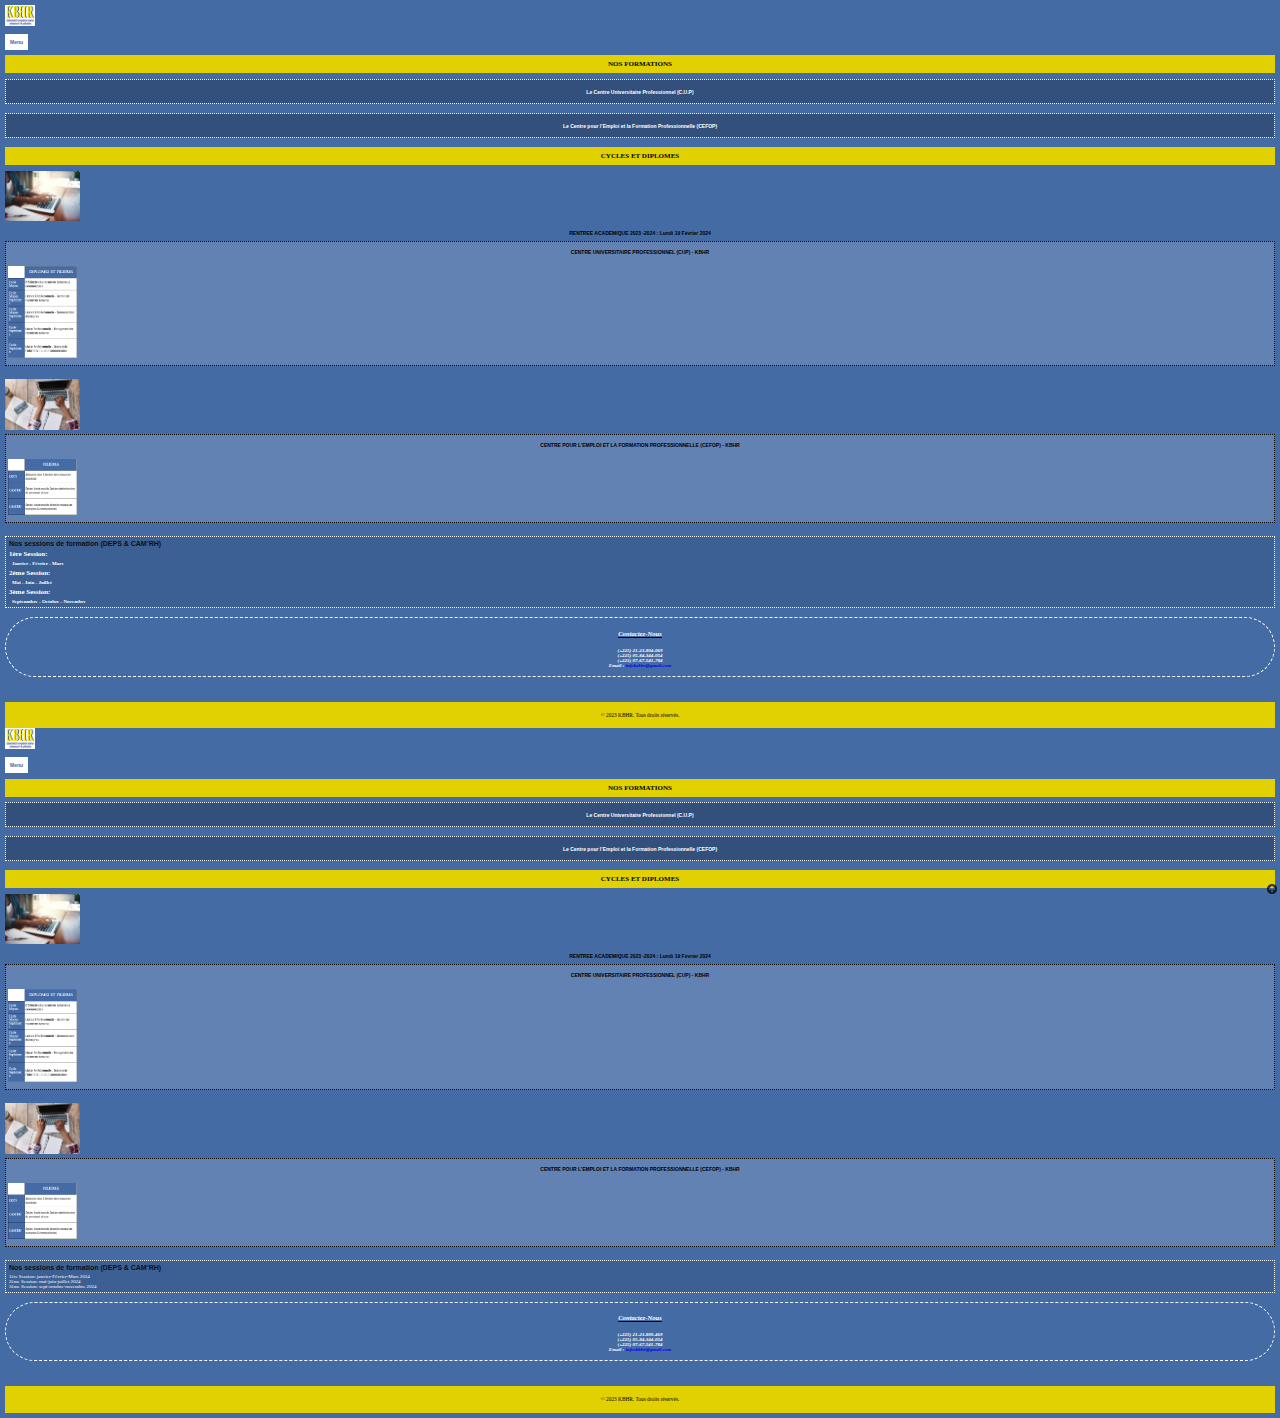
==== nosform.html @ 6a3fe643 "Update nosform.html" ====
<!DOCTYPE html>
<html lang="fr">
<head>
    <meta charset="UTF-8">
    <meta http-equiv="X-UA-Compatible" content="IE=edge">
    <meta name="viewport" content="width=85px">
    <title>CENTRES DE FORMATION KBHR-NOS FORMATIONS</title>
    <link rel="stylesheet" href="nosform.css">
</head><!DOCTYPE html>
<html lang="fr">
<head>
    <meta charset="UTF-8">
    <meta http-equiv="X-UA-Compatible" content="IE=edge">
    <meta name="viewport" content="width=85px">
    <title>CENTRES DE FORMATION KBHR-NOS FORMATIONS</title>
    <link rel="stylesheet" href="nosform.css">
</head>
<body>
    <a class="kb" href="https://kbhr-web.github.io/Bienvenue/">
            <img class="logo" src="KBHR LOG.jpg" alt="log">
    </a>
    <div class="dropdown">
        <button class="dropbtn">Menu</button>
        <div class="dropdown-content">
            <a href="index.html">Accueil</a>
            <a href="https://kbhr-web.github.io/Inscription-en-ligne/">Inscription En Ligne</a>
            <a href="nosform.html">Nos Formations</a>
            <a href="https://kbhr-web.github.io/Blog/">Blog</a>
            <a href="#">Temoignages</a>
        </div>
            <script>

                // Sélectionnez le bouton du menu et le contenu du menu
var dropdownButton = document.querySelector('.dropbtn');
var dropdownContent = document.querySelector('.dropdown-content');

// Ajoutez un gestionnaire d'événement au bouton pour ouvrir/fermer le menu
dropdownButton.addEventListener('click', function() {
    // Vérifiez si le menu est actuellement affiché
    if (dropdownContent.style.display === 'block') {
        // Si c'est le cas, masquez-le
        dropdownContent.style.display = 'none';
    } else {
        // Sinon, affichez-le
        dropdownContent.style.display = 'block';
    }
});

// Ajoutez un gestionnaire d'événement pour fermer le menu lorsqu'on clique en dehors
window.addEventListener('click', function(event) {
    if (!event.target.matches('.dropbtn')) {
        dropdownContent.style.display = 'none';
    }
});
                
        </script>
    </div>



    <div class="page">
        <h2 class="ttl1">NOS FORMATIONS</h2>
        <div class="blocs">
            <button class="ouvrir" id="ouvrir">Le Centre Universitaire Professionnel (C.U.P)</button>
            <div id="fenetre" class="fenetre">
                <div class="contenu">
                    <span class="fermer" id="fermer">&times;</span>
                    <h6 class="minittl">Filières:</h6>
                    <p class="ttx">Administration, Management, Gestion des ressources humaines et communication</p>
                    <hr>
                    <h6 class="minittl">Objectif:</h6>
                    <p class="ttx">Formation de véritables professionnels aux différents métiers des ressources humaines et de la communication</p>
                    <hr>
                    <h6 class="minittl">Les atouts de la formation:</h6>
                    <p class="ttx">Les étudiants issus du centre universitaire professionnel de KBHR bénéficient à la fois des diplômes de l’Etat et d’un Certificat professionnel justifiant de leur aptitude professionnelle au métier pour lequel ils ont été formés </p>
                    <hr>
                    <h6 class="minittl">Système:</h6>
                    <p class="ttx">BTS - Licence professionnelle – Master professionnel (Ingénieur)</p>
                </div>
            </div>


            <script src="script3.js"></script>        
        </div>


            <div class="blocs">
                <button class="ouvrir" id="ouvrir2">Le Centre pour l’Emploi et la Formation Professionnelle (CEFOP)</button>
                <div id="fenetre2" class="fenetre2">
                <div class="contenu2">
                    <span class="fermer2" id="fermer2">&times;</span>
                    <h6 class="minittl">Filières:</h6>
                    <p class="ttx">Administration et Gestion des ressources humaines</p>
                   <hr>
                   <h6 class="minittl">Objectif:</h6>
                   <p class="ttx">Programme d’appui à l’insertion professionnelle des étudiants (PAIPE)</p>
                   <hr>
                   <h6 class="minittl">Système:</h6>
                   <p class="ttx">Formation qualifiante sanctionnée par les certificats professionnels suivants :
                        <ul>
                        <li>Diplôme d’études professionnelles de spécialité (DEPS) </li>
                        <li>Certificat d’aptitude aux métiers des ressources humaines (CAM’RH)</li>
                        <li>Durée des formations : 06 mois de formation pratique, dont 02 mois de stage en entreprise</li>
                    </ul>
                    </p>
                </div>
            </div>
    <script src="script4.js"></script>
 </div>

<div class="pg2"> 
        <h2 class="ttl1">CYCLES ET DIPLOMES</h2>
    <img class="pm" src="istockphoto-939030682-612x612.jpg">
        <p class="rent">RENTREE ACADEMIQUE 2023 -2024  : Lundi 19 Février 2024</p>
        <div class="cup">
            <h4 class="cup">CENTRE UNIVERSITAIRE PROFESSIONNEL (CUP) - KBHR </h4>
            <img class="tab" src="Capture.PNG">
</div>

    <img class="pm" src="istockphoto-1134264053-612x612.jpg">

    <div class="pg2"> 
        <div class="cup">
            <h4 class="cup">CENTRE POUR L’EMPLOI ET LA FORMATION PROFESSIONNELLE (CEFOP) - KBHR</h4>
            <img class="tab" src="Capture2.PNG">
    </div>
    <div class="ml">
        <h3 class="ml">Nos sessions de formation (DEPS & CAM’RH)</h3>
        <h5 class="mll">1ère Session:
            <p class="mll"> Janvier - Février - Mars</p>
        </h5>
        <h5 class="mll">2ème Session:
            <p class="mll">Mai - Juin - Juillet</p>
        </h5>
        <h5 class="mll">3ème Session:
            <p class="mll"> Septenmbre - Octobre - Novembre</p>
        </h5>
     </div>

        <button id="scrollTopButton" onclick="scrollToTop()">
        <img class="retour" src="25366.png" alt="">
    </button>

    <!-- Le reste du contenu de votre page -->
  
    <script>
      function scrollToTop() {
        window.scrollTo({
          top: 0,
          behavior: "smooth" // Pour une animation fluide du défilement
        });
      }
    </script>


    <div class="address">
        <address>
            <h5 class="info">Contactez-Nous</h5>
        <p class="info">(+225) 21-23-804-069 <br>(+225) 05-84-344-054 <br>(+225) 07-67-541-784 <br> Email : <a class="mail" href="mailto:infoskbhr@gmail.com">infoksbhr@gmail.com</a></p>
        </address>
    </div>
    <footer>
        <p>&copy; 2023 KBHR. Tous droits réservés.</p>
    </footer>
</body>
</html>
<body>
    <a class="kb" href="">
            <img class="logo" src="KBHR LOG.jpg" alt="log">
    </a>
    <div class="dropdown">
        <button class="dropbtn">Menu</button>
        <div class="dropdown-content">
            <a href="index.html">Accueil</a>
            <a href="https://kbhr-web.github.io/Inscription-en-ligne/">Inscription En Ligne</a>
            <a href="nosform.html">Nos Formations</a>
            <a href="https://kbhr-web.github.io/Blog/">Blog</a>
            <a href="#">Temoignages</a>
        </div>
        
    </div>

    <script src="script.js"></script>

    <div class="page">
        <h2 class="ttl1">NOS FORMATIONS</h2>
        <div class="blocs">
            <button class="ouvrir" id="ouvrir">Le Centre Universitaire Professionnel (C.U.P)</button>
            <div id="fenetre" class="fenetre">
                <div class="contenu">
                    <span class="fermer" id="fermer">&times;</span>
                    <h6 class="minittl">Filières:</h6>
                    <p class="ttx">Administration, Management, Gestion des ressources humaines et communication</p>
                    <hr>
                    <h6 class="minittl">Objectif:</h6>
                    <p class="ttx">Formation de véritables professionnels aux différents métiers des ressources humaines et de la communication</p>
                    <hr>
                    <h6 class="minittl">Les atouts de la formation:</h6>
                    <p class="ttx">Les étudiants issus du centre universitaire professionnel de KBHR bénéficient à la fois des diplômes de l’Etat et d’un Certificat professionnel justifiant de leur aptitude professionnelle au métier pour lequel ils ont été formés </p>
                    <hr>
                    <h6 class="minittl">Système:</h6>
                    <p class="ttx">BTS - Licence professionnelle – Master professionnel (Ingénieur)</p>
                </div>
            </div>


            <script src="script3.js"></script>        
        </div>


            <div class="blocs">
                <button class="ouvrir" id="ouvrir2">Le Centre pour l’Emploi et la Formation Professionnelle (CEFOP)</button>
                <div id="fenetre2" class="fenetre2">
                <div class="contenu2">
                    <span class="fermer2" id="fermer2">&times;</span>
                    <h6 class="minittl">Filières:</h6>
                    <p class="ttx">Administration et Gestion des ressources humaines</p>
                   <hr>
                   <h6 class="minittl">Objectif:</h6>
                   <p class="ttx">Programme d’appui à l’insertion professionnelle des étudiants (PAIPE)</p>
                   <hr>
                   <h6 class="minittl">Système:</h6>
                   <p class="ttx">Formation qualifiante sanctionnée par les certificats professionnels suivants :
                        <ul>
                        <li>Diplôme d’études professionnelles de spécialité (DEPS) </li>
                        <li>Certificat d’aptitude aux métiers des ressources humaines (CAM’RH)</li>
                        <li>Durée des formations : 06 mois de formation pratique, dont 02 mois de stage en entreprise</li>
                    </ul>
                    </p>
                </div>
            </div>
    <script src="script4.js"></script>
 </div>

<div class="pg2"> 
        <h2 class="ttl1">CYCLES ET DIPLOMES</h2>
    <img class="pm" src="istockphoto-939030682-612x612.jpg">
        <p class="rent">RENTREE ACADEMIQUE 2023 -2024  : Lundi 19 Février 2024</p>
        <div class="cup">
            <h4 class="cup">CENTRE UNIVERSITAIRE PROFESSIONNEL (CUP) - KBHR </h4>
            <img class="tab" src="Capture.PNG">
</div>

    <img class="pm" src="istockphoto-1134264053-612x612.jpg">

    <div class="pg2"> 
        <div class="cup">
            <h4 class="cup">CENTRE POUR L’EMPLOI ET LA FORMATION PROFESSIONNELLE (CEFOP) - KBHR</h4>
            <img class="tab" src="Capture2.PNG">
    </div>
    <div class="ml">
        <h3 class="ml">Nos sessions de formation (DEPS & CAM’RH)</h3>
        <p class="mll">1ère Session: janvier-Février-Mars 2024 <br>
            2ème Session: mai-juin-juillet 2024 <br>
            3ème Session: sept-octobre-novembre 2024
        </p>
     </div>

        <button id="scrollTopButton" onclick="scrollToTop()">
        <img class="retour" src="25366.png" alt="">
    </button>

    <!-- Le reste du contenu de votre page -->
  
    <script>
      function scrollToTop() {
        window.scrollTo({
          top: 0,
          behavior: "smooth" // Pour une animation fluide du défilement
        });
      }
    </script>


    <div class="address">
        <address>
            <h5 class="info">Contactez-Nous</h5>
        <p class="info">(+225) 21-23-800-469 <br>(+225) 05-84-344-054 <br>(+225) 07-67-541-784 <br> Email : <a class="mail" href="mailto:infoskbhr@gmail.com">infoskbhr@gmail.com</a></p>
        </address>
    </div>
    <footer>
        <p>&copy; 2023 KBHR. Tous droits réservés.</p>
    </footer>
</body>
</html>
---- nosform.css ----
body{
    background-color: #456ba5;
    position: relative;
    margin: 5px;
}
img.logo{
    width: 30px;
}
footer{
    color: black;
    text-align: center;
    font-family: Cambria, Cochin, Georgia, Times, 'Times New Roman', serif;
    font-size: 4pt;
    background-color: #e1d102;
    background-attachment: scroll;
    padding: 5px;
    padding-left: 2px;
    padding-right: 2px;
    margin-top: 25px;
}
h5.info{
    font-size: 5pt;
    text-decoration: underline;
    text-decoration-color: #000000;
    font-style: italic;
}
p.info{
    font-weight: bold;
    font-style: italic;
}



/* Style de base pour le bouton du menu */
.dropbtn {
    background-color: white;
    color: #456ba5;
    padding: 5px 5px;
    border: none;
    cursor: pointer;
    font-size: 5px;
    font-family: Arial, Helvetica, sans-serif;
    font-weight: bold;
}

/* Style pour le contenu du menu déroulant (caché par défaut) */
.dropdown-content {
    display: none;
    position: absolute;
    background-color: white;
    min-width: 30px;
    box-shadow: 0px 8px 16px 0px rgba(0,0,0,0.2);
    z-index: 1;
    font-size: 6px;
    font-family: Arial, Helvetica, sans-serif;
    font-weight: bold;
}

/* Style pour chaque lien d'onglet */
.dropdown-content a {
    color: black;
    padding: 5px 10px;
    text-decoration: none;
    display: block;
}

/* Changement de couleur lorsque la souris survole un lien */
.dropdown-content a:hover {
    background-color: #456ba5;
    color: white;
}

/* Afficher le contenu du menu lorsqu'il est survolé */
.dropdown:hover .dropdown-content {
    display: block;
}

/* Style pour le menu déroulant lorsqu'il est ouvert */
.dropdown:hover .dropbtn {
    background-color: white;
    color: black;
}
div.address{
    font-size: 5px;
    text-align: center;
    border-style: dashed;
    border-color: white;
    border-width: 1px;
    border-radius: 30px;
    margin-top: 9px;
    font-family: Georgia, 'Times New Roman', Times, serif;
    color: white;
   padding-bottom: 3px;
}
a.mail{
    text-decoration: none;
}

h2.ttl1{
    font-size: 7px;
    text-align: center;
    text-transform: capitalize;
    font-family: Georgia, 'Times New Roman', Times, serif;
    background-color: #e1d102;
    padding: 5px;
    color: #000000;
}
h4{
    font-size: 7px;
    background-color: #00000060;
    color: white;
    font-family: Arial, Helvetica, sans-serif;
    text-align: center;
}
h6.minittl{
    font-size: 5px;
    text-decoration-line: underline;
    text-decoration-color: #e1d102;
    text-decoration-thickness: 0.5px;
    font-family: Arial, Helvetica, sans-serif;
    margin-bottom: 4px;
    color: #e1d102;
}
p.ttx{
    font-size: 4px;
    font-family: Georgia, 'Times New Roman', Times, serif;
    margin-top: 0%;
    text-align: initial;
}
ul{
    font-size: 6px;
    padding-left: 9px;
    color: white;
    font-family: Georgia, 'Times New Roman', Times, serif;
}
div.blocs{
    border-style: dotted;
    border-width: 0.4px;
    border-color: white;
    background-color: #00000041;
    margin-bottom: 9px;
    text-align: center;
}


/* Styles pour la fenêtre modale */
.fenetre {
    display: none;
}

.contenu {
    padding: 3px;
    border-radius: 5px;
}

/* Styles pour le bouton de fermeture */
.fermer {
    font-size: 19px;
    cursor: pointer;
    border-style: solid;
    border-radius: 52px;
    border-width: 1px;
}

.ouvrir{
    font-size: 5px;
    background: none;
    border: none;
    font-family: Arial, Helvetica, sans-serif;
    font-weight: bold;
    color: white;
    padding: 2px;
    margin-bottom: 6px;
    margin-top: 6px;

}


/* Styles pour la fenêtre modale */
.fenetre2 {
    display: none;
}

.contenu2 {
    padding: 3px;
    border-radius: 5px;
}

/* Styles pour le bouton de fermeture */
#fermer2 {
    font-size: 19px;
    cursor: pointer;
    border-style: solid;
    border-radius: 52px;
    border-width: 1px;
}


#scrollTopButton {
    position: fixed;
    bottom: 2px;
    right: 2px;
    z-index: 1; /* Assure que le bouton est au-dessus du contenu */
    background: none;
    color: #fff;
    border: none;
    border-radius: 50px;
    padding: 1px;
    cursor: pointer;
  }
  
  #scrollTopButton:hover {
    background-color: #0057b300;
  }
  img.retour{
    width: 10px;
    opacity: calc(50%);
  }

hr{
    border: solid;
    color: white;
    border-width: 0.1px;
}

h4.cup{
    font-size: 5px;
    background: none;
    border: none;
    font-family: Arial, Helvetica, sans-serif;
    font-weight: bold;
    color: rgb(0, 0, 0);
    padding: 2px;
    margin-bottom: 0px;
    margin-top: 5px;
}
div.cup{
    border-style: dotted;
    border-color: black;
    border-width: 1px;
    background-color: #ffffff28;
    margin-bottom: 13px;
}
td{
    margin: 0%;
    border: none;
    font-size: 5px;
}
th{
    margin: 0%;
    border: none;
    font-size: 8px;
}
table{
    border-width: 0.5px;
    border-color: #000000;
    border-style: solid;
    margin: 0px;
    width: 30px;
}
img.tab{
    width: 69px;
    margin-top: 9px;
    margin-bottom: 3px;
    margin-right: 1px;
    margin-left: 1.5px;
}
p.rent{
    font-size: 5px;
    font-weight: bold;
    text-align: center;
    font-family: Arial, Helvetica, sans-serif;
}

h3.ml{
    font-family: Arial, Helvetica, sans-serif;
    font-size: 7px;
    margin: 3px;
    color: #0a0f16;
}
h5.mll{
    font-size: 7px;
    margin: 3px;
    
}
p.mll{
    font-family: Georgia, 'Times New Roman', Times, serif;
    font-size: 5px;
    margin: 3px;
}
div.ml{
    border-style: dotted;
    border-color: white;
    border-width: 1px;
    background-color: #0000001a;
    margin-bottom: 8px;
    color: white;
}

img.pm{
    width: 75px;
}
---- nosform.css ----
body{
    background-color: #456ba5;
    position: relative;
    margin: 5px;
}
img.logo{
    width: 30px;
}
footer{
    color: black;
    text-align: center;
    font-family: Cambria, Cochin, Georgia, Times, 'Times New Roman', serif;
    font-size: 4pt;
    background-color: #e1d102;
    background-attachment: scroll;
    padding: 5px;
    padding-left: 2px;
    padding-right: 2px;
    margin-top: 25px;
}
h5.info{
    font-size: 5pt;
    text-decoration: underline;
    text-decoration-color: #000000;
    font-style: italic;
}
p.info{
    font-weight: bold;
    font-style: italic;
}



/* Style de base pour le bouton du menu */
.dropbtn {
    background-color: white;
    color: #456ba5;
    padding: 5px 5px;
    border: none;
    cursor: pointer;
    font-size: 5px;
    font-family: Arial, Helvetica, sans-serif;
    font-weight: bold;
}

/* Style pour le contenu du menu déroulant (caché par défaut) */
.dropdown-content {
    display: none;
    position: absolute;
    background-color: white;
    min-width: 30px;
    box-shadow: 0px 8px 16px 0px rgba(0,0,0,0.2);
    z-index: 1;
    font-size: 6px;
    font-family: Arial, Helvetica, sans-serif;
    font-weight: bold;
}

/* Style pour chaque lien d'onglet */
.dropdown-content a {
    color: black;
    padding: 5px 10px;
    text-decoration: none;
    display: block;
}

/* Changement de couleur lorsque la souris survole un lien */
.dropdown-content a:hover {
    background-color: #456ba5;
    color: white;
}

/* Afficher le contenu du menu lorsqu'il est survolé */
.dropdown:hover .dropdown-content {
    display: block;
}

/* Style pour le menu déroulant lorsqu'il est ouvert */
.dropdown:hover .dropbtn {
    background-color: white;
    color: black;
}
div.address{
    font-size: 5px;
    text-align: center;
    border-style: dashed;
    border-color: white;
    border-width: 1px;
    border-radius: 30px;
    margin-top: 9px;
    font-family: Georgia, 'Times New Roman', Times, serif;
    color: white;
   padding-bottom: 3px;
}
a.mail{
    text-decoration: none;
}

h2.ttl1{
    font-size: 7px;
    text-align: center;
    text-transform: capitalize;
    font-family: Georgia, 'Times New Roman', Times, serif;
    background-color: #e1d102;
    padding: 5px;
    color: #000000;
}
h4{
    font-size: 7px;
    background-color: #00000060;
    color: white;
    font-family: Arial, Helvetica, sans-serif;
    text-align: center;
}
h6.minittl{
    font-size: 5px;
    text-decoration-line: underline;
    text-decoration-color: #e1d102;
    text-decoration-thickness: 0.5px;
    font-family: Arial, Helvetica, sans-serif;
    margin-bottom: 4px;
    color: #e1d102;
}
p.ttx{
    font-size: 4px;
    font-family: Georgia, 'Times New Roman', Times, serif;
    margin-top: 0%;
    text-align: initial;
}
ul{
    font-size: 6px;
    padding-left: 9px;
    color: white;
    font-family: Georgia, 'Times New Roman', Times, serif;
}
div.blocs{
    border-style: dotted;
    border-width: 0.4px;
    border-color: white;
    background-color: #00000041;
    margin-bottom: 9px;
    text-align: center;
}


/* Styles pour la fenêtre modale */
.fenetre {
    display: none;
}

.contenu {
    padding: 3px;
    border-radius: 5px;
}

/* Styles pour le bouton de fermeture */
.fermer {
    font-size: 19px;
    cursor: pointer;
    border-style: solid;
    border-radius: 52px;
    border-width: 1px;
}

.ouvrir{
    font-size: 5px;
    background: none;
    border: none;
    font-family: Arial, Helvetica, sans-serif;
    font-weight: bold;
    color: white;
    padding: 2px;
    margin-bottom: 6px;
    margin-top: 6px;

}


/* Styles pour la fenêtre modale */
.fenetre2 {
    display: none;
}

.contenu2 {
    padding: 3px;
    border-radius: 5px;
}

/* Styles pour le bouton de fermeture */
#fermer2 {
    font-size: 19px;
    cursor: pointer;
    border-style: solid;
    border-radius: 52px;
    border-width: 1px;
}


#scrollTopButton {
    position: fixed;
    bottom: 2px;
    right: 2px;
    z-index: 1; /* Assure que le bouton est au-dessus du contenu */
    background: none;
    color: #fff;
    border: none;
    border-radius: 50px;
    padding: 1px;
    cursor: pointer;
  }
  
  #scrollTopButton:hover {
    background-color: #0057b300;
  }
  img.retour{
    width: 10px;
    opacity: calc(50%);
  }

hr{
    border: solid;
    color: white;
    border-width: 0.1px;
}

h4.cup{
    font-size: 5px;
    background: none;
    border: none;
    font-family: Arial, Helvetica, sans-serif;
    font-weight: bold;
    color: rgb(0, 0, 0);
    padding: 2px;
    margin-bottom: 0px;
    margin-top: 5px;
}
div.cup{
    border-style: dotted;
    border-color: black;
    border-width: 1px;
    background-color: #ffffff28;
    margin-bottom: 13px;
}
td{
    margin: 0%;
    border: none;
    font-size: 5px;
}
th{
    margin: 0%;
    border: none;
    font-size: 8px;
}
table{
    border-width: 0.5px;
    border-color: #000000;
    border-style: solid;
    margin: 0px;
    width: 30px;
}
img.tab{
    width: 69px;
    margin-top: 9px;
    margin-bottom: 3px;
    margin-right: 1px;
    margin-left: 1.5px;
}
p.rent{
    font-size: 5px;
    font-weight: bold;
    text-align: center;
    font-family: Arial, Helvetica, sans-serif;
}

h3.ml{
    font-family: Arial, Helvetica, sans-serif;
    font-size: 7px;
    margin: 3px;
    color: #0a0f16;
}
h5.mll{
    font-size: 7px;
    margin: 3px;
    
}
p.mll{
    font-family: Georgia, 'Times New Roman', Times, serif;
    font-size: 5px;
    margin: 3px;
}
div.ml{
    border-style: dotted;
    border-color: white;
    border-width: 1px;
    background-color: #0000001a;
    margin-bottom: 8px;
    color: white;
}

img.pm{
    width: 75px;
}
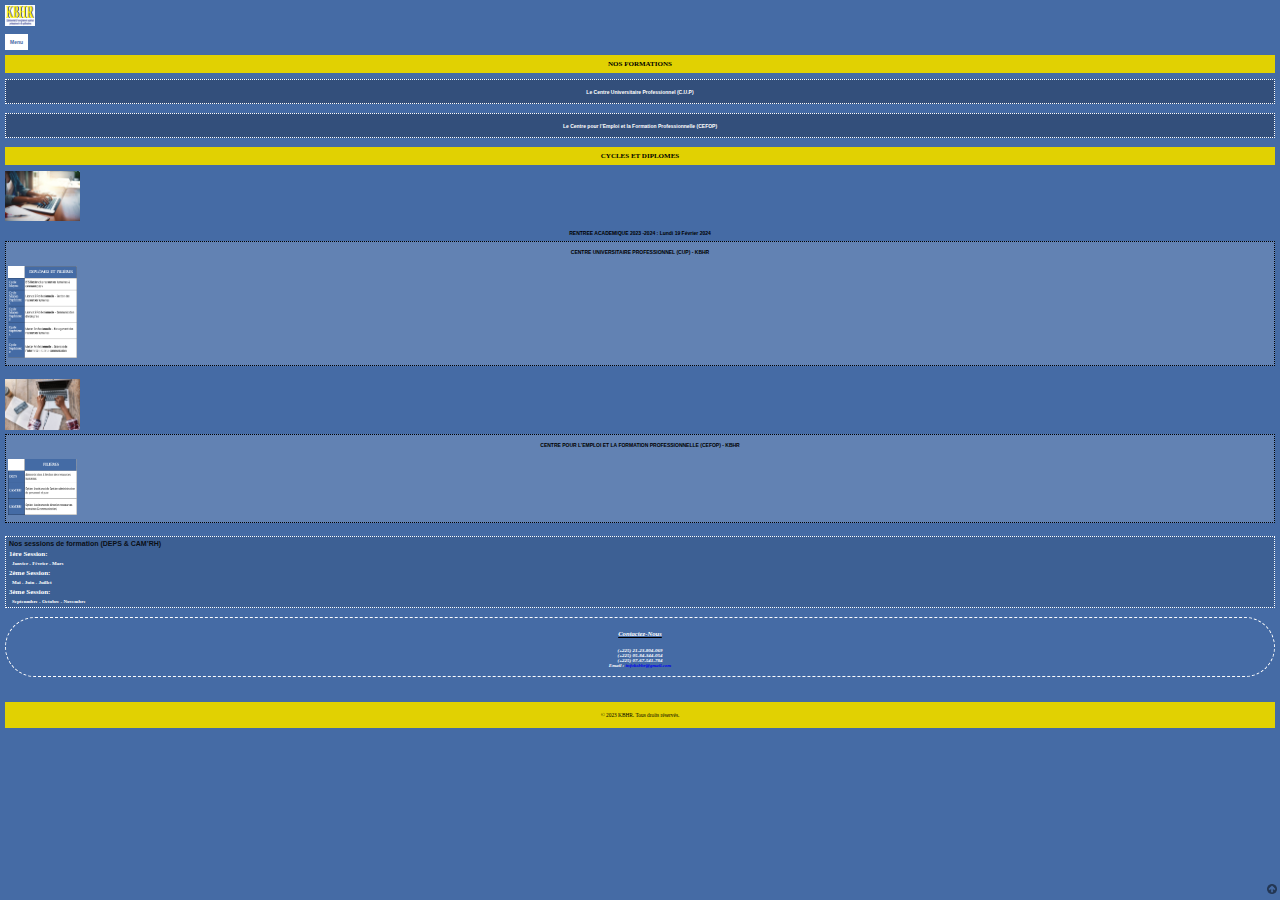
==== commit cca6c84e: "Update nosform.html" ====
--- a/nosform.html
+++ b/nosform.html
@@ -164,122 +164,3 @@
     </footer>
 </body>
 </html>
-<body>
-    <a class="kb" href="">
-            <img class="logo" src="KBHR LOG.jpg" alt="log">
-    </a>
-    <div class="dropdown">
-        <button class="dropbtn">Menu</button>
-        <div class="dropdown-content">
-            <a href="index.html">Accueil</a>
-            <a href="https://kbhr-web.github.io/Inscription-en-ligne/">Inscription En Ligne</a>
-            <a href="nosform.html">Nos Formations</a>
-            <a href="https://kbhr-web.github.io/Blog/">Blog</a>
-            <a href="#">Temoignages</a>
-        </div>
-        
-    </div>
-
-    <script src="script.js"></script>
-
-    <div class="page">
-        <h2 class="ttl1">NOS FORMATIONS</h2>
-        <div class="blocs">
-            <button class="ouvrir" id="ouvrir">Le Centre Universitaire Professionnel (C.U.P)</button>
-            <div id="fenetre" class="fenetre">
-                <div class="contenu">
-                    <span class="fermer" id="fermer">&times;</span>
-                    <h6 class="minittl">Filières:</h6>
-                    <p class="ttx">Administration, Management, Gestion des ressources humaines et communication</p>
-                    <hr>
-                    <h6 class="minittl">Objectif:</h6>
-                    <p class="ttx">Formation de véritables professionnels aux différents métiers des ressources humaines et de la communication</p>
-                    <hr>
-                    <h6 class="minittl">Les atouts de la formation:</h6>
-                    <p class="ttx">Les étudiants issus du centre universitaire professionnel de KBHR bénéficient à la fois des diplômes de l’Etat et d’un Certificat professionnel justifiant de leur aptitude professionnelle au métier pour lequel ils ont été formés </p>
-                    <hr>
-                    <h6 class="minittl">Système:</h6>
-                    <p class="ttx">BTS - Licence professionnelle – Master professionnel (Ingénieur)</p>
-                </div>
-            </div>
-
-
-            <script src="script3.js"></script>        
-        </div>
-
-
-            <div class="blocs">
-                <button class="ouvrir" id="ouvrir2">Le Centre pour l’Emploi et la Formation Professionnelle (CEFOP)</button>
-                <div id="fenetre2" class="fenetre2">
-                <div class="contenu2">
-                    <span class="fermer2" id="fermer2">&times;</span>
-                    <h6 class="minittl">Filières:</h6>
-                    <p class="ttx">Administration et Gestion des ressources humaines</p>
-                   <hr>
-                   <h6 class="minittl">Objectif:</h6>
-                   <p class="ttx">Programme d’appui à l’insertion professionnelle des étudiants (PAIPE)</p>
-                   <hr>
-                   <h6 class="minittl">Système:</h6>
-                   <p class="ttx">Formation qualifiante sanctionnée par les certificats professionnels suivants :
-                        <ul>
-                        <li>Diplôme d’études professionnelles de spécialité (DEPS) </li>
-                        <li>Certificat d’aptitude aux métiers des ressources humaines (CAM’RH)</li>
-                        <li>Durée des formations : 06 mois de formation pratique, dont 02 mois de stage en entreprise</li>
-                    </ul>
-                    </p>
-                </div>
-            </div>
-    <script src="script4.js"></script>
- </div>
-
-<div class="pg2"> 
-        <h2 class="ttl1">CYCLES ET DIPLOMES</h2>
-    <img class="pm" src="istockphoto-939030682-612x612.jpg">
-        <p class="rent">RENTREE ACADEMIQUE 2023 -2024  : Lundi 19 Février 2024</p>
-        <div class="cup">
-            <h4 class="cup">CENTRE UNIVERSITAIRE PROFESSIONNEL (CUP) - KBHR </h4>
-            <img class="tab" src="Capture.PNG">
-</div>
-
-    <img class="pm" src="istockphoto-1134264053-612x612.jpg">
-
-    <div class="pg2"> 
-        <div class="cup">
-            <h4 class="cup">CENTRE POUR L’EMPLOI ET LA FORMATION PROFESSIONNELLE (CEFOP) - KBHR</h4>
-            <img class="tab" src="Capture2.PNG">
-    </div>
-    <div class="ml">
-        <h3 class="ml">Nos sessions de formation (DEPS & CAM’RH)</h3>
-        <p class="mll">1ère Session: janvier-Février-Mars 2024 <br>
-            2ème Session: mai-juin-juillet 2024 <br>
-            3ème Session: sept-octobre-novembre 2024
-        </p>
-     </div>
-
-        <button id="scrollTopButton" onclick="scrollToTop()">
-        <img class="retour" src="25366.png" alt="">
-    </button>
-
-    <!-- Le reste du contenu de votre page -->
-  
-    <script>
-      function scrollToTop() {
-        window.scrollTo({
-          top: 0,
-          behavior: "smooth" // Pour une animation fluide du défilement
-        });
-      }
-    </script>
-
-
-    <div class="address">
-        <address>
-            <h5 class="info">Contactez-Nous</h5>
-        <p class="info">(+225) 21-23-800-469 <br>(+225) 05-84-344-054 <br>(+225) 07-67-541-784 <br> Email : <a class="mail" href="mailto:infoskbhr@gmail.com">infoskbhr@gmail.com</a></p>
-        </address>
-    </div>
-    <footer>
-        <p>&copy; 2023 KBHR. Tous droits réservés.</p>
-    </footer>
-</body>
-</html>
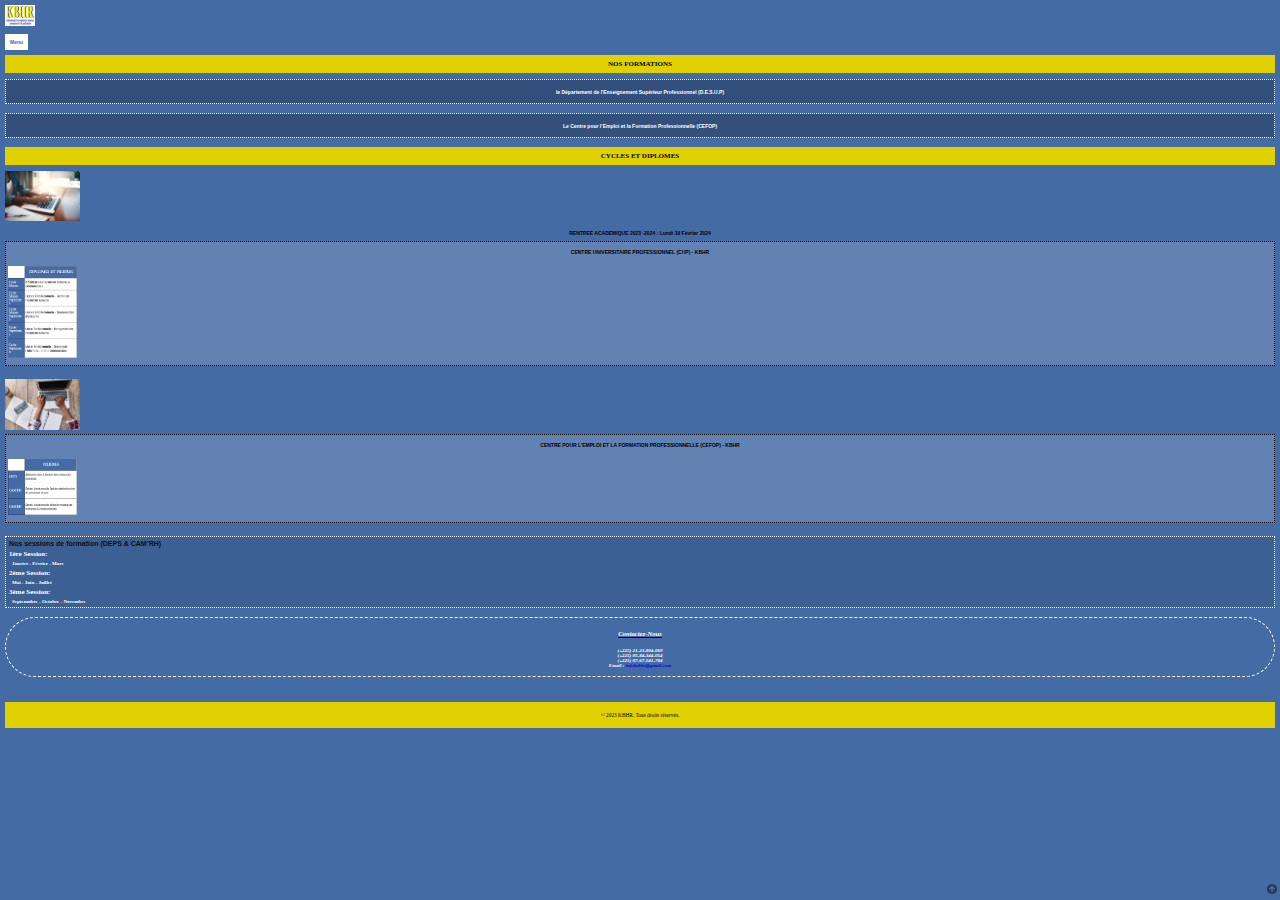
==== commit c1c807b2: "Update nosform.html" ====
--- a/nosform.html
+++ b/nosform.html
@@ -61,7 +61,7 @@
     <div class="page">
         <h2 class="ttl1">NOS FORMATIONS</h2>
         <div class="blocs">
-            <button class="ouvrir" id="ouvrir">Le Centre Universitaire Professionnel (C.U.P)</button>
+            <button class="ouvrir" id="ouvrir">le Département de l'Enseignement Supérieur Professionnel (D.E.S.U.P)</button>
             <div id="fenetre" class="fenetre">
                 <div class="contenu">
                     <span class="fermer" id="fermer">&times;</span>
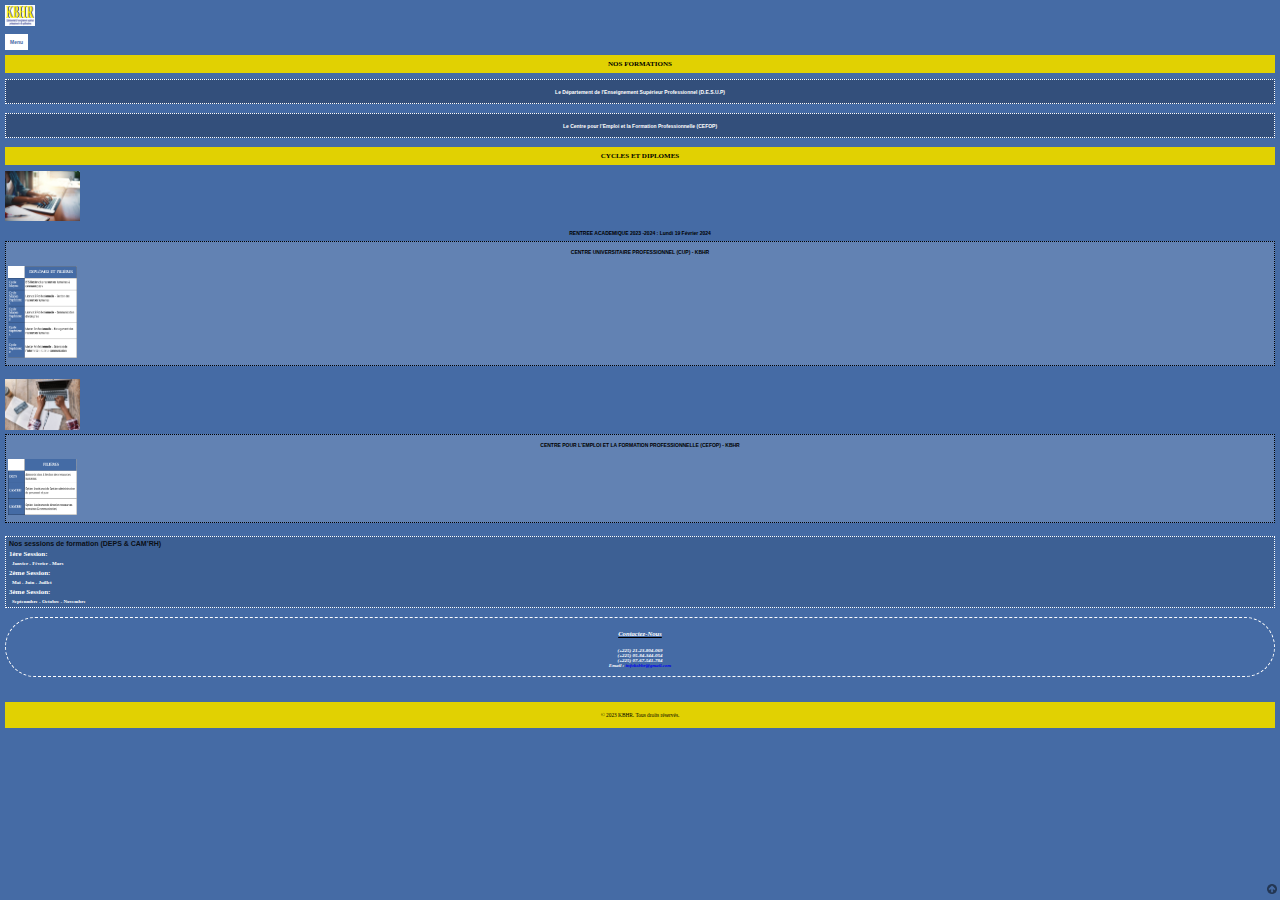
==== commit f836ad9f: "Update nosform.html" ====
--- a/nosform.html
+++ b/nosform.html
@@ -4,7 +4,7 @@
     <meta charset="UTF-8">
     <meta http-equiv="X-UA-Compatible" content="IE=edge">
     <meta name="viewport" content="width=85px">
-    <title>CENTRES DE FORMATION KBHR-NOS FORMATIONS</title>
+    <title>INSTITUT DE FORMATION KBHR-NOS FORMATIONS</title>
     <link rel="stylesheet" href="nosform.css">
 </head><!DOCTYPE html>
 <html lang="fr">
@@ -61,7 +61,7 @@
     <div class="page">
         <h2 class="ttl1">NOS FORMATIONS</h2>
         <div class="blocs">
-            <button class="ouvrir" id="ouvrir">le Département de l'Enseignement Supérieur Professionnel (D.E.S.U.P)</button>
+            <button class="ouvrir" id="ouvrir">Le Département de l'Enseignement Supérieur Professionnel (D.E.S.U.P)</button>
             <div id="fenetre" class="fenetre">
                 <div class="contenu">
                     <span class="fermer" id="fermer">&times;</span>
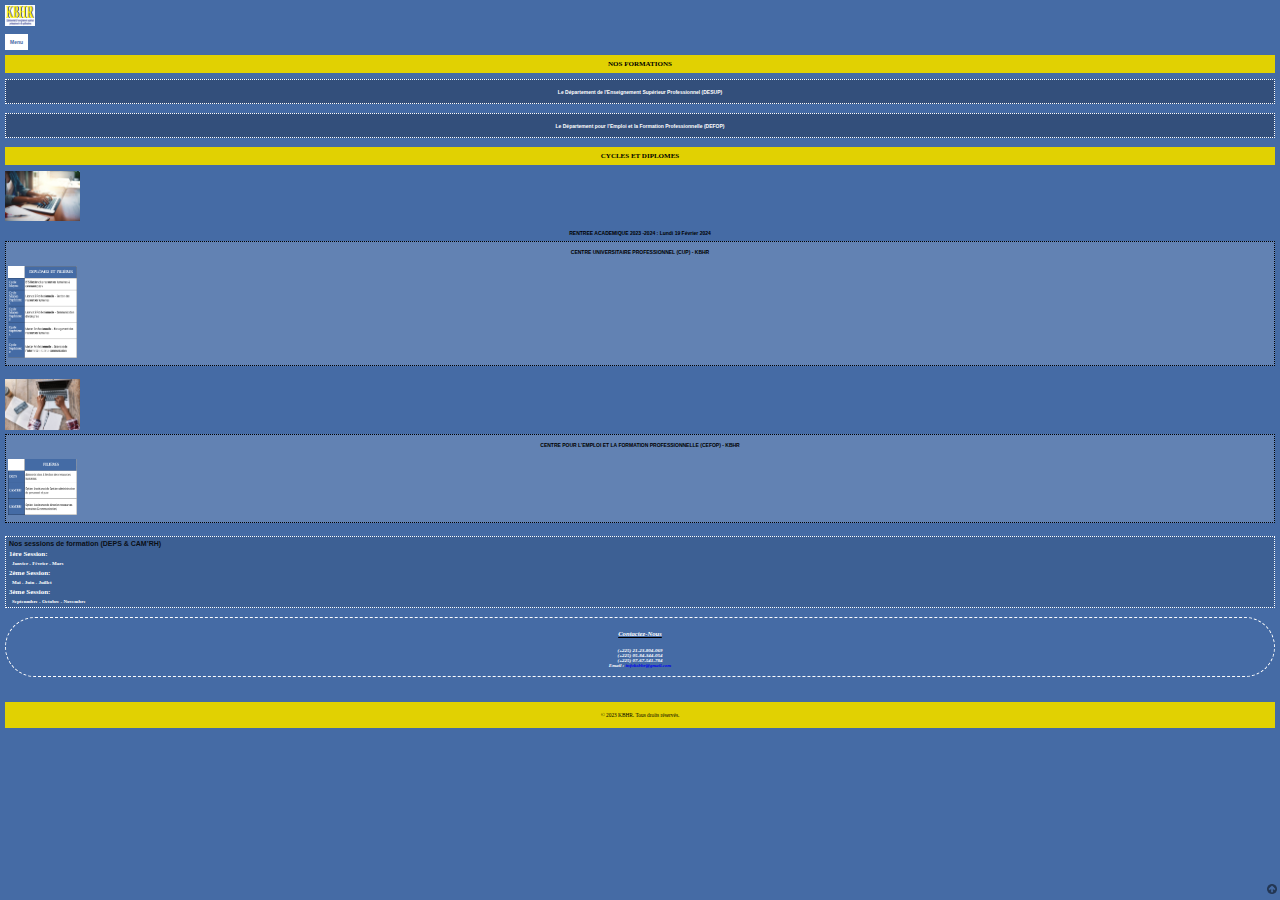
==== commit 38768730: "Update nosform.html" ====
--- a/nosform.html
+++ b/nosform.html
@@ -61,7 +61,7 @@
     <div class="page">
         <h2 class="ttl1">NOS FORMATIONS</h2>
         <div class="blocs">
-            <button class="ouvrir" id="ouvrir">Le Département de l'Enseignement Supérieur Professionnel (D.E.S.U.P)</button>
+            <button class="ouvrir" id="ouvrir">Le Département de l'Enseignement Supérieur Professionnel (DESUP)</button>
             <div id="fenetre" class="fenetre">
                 <div class="contenu">
                     <span class="fermer" id="fermer">&times;</span>
@@ -85,7 +85,7 @@
 
 
             <div class="blocs">
-                <button class="ouvrir" id="ouvrir2">Le Centre pour l’Emploi et la Formation Professionnelle (CEFOP)</button>
+                <button class="ouvrir" id="ouvrir2">Le Département pour l’Emploi et la Formation Professionnelle (DEFOP)</button>
                 <div id="fenetre2" class="fenetre2">
                 <div class="contenu2">
                     <span class="fermer2" id="fermer2">&times;</span>
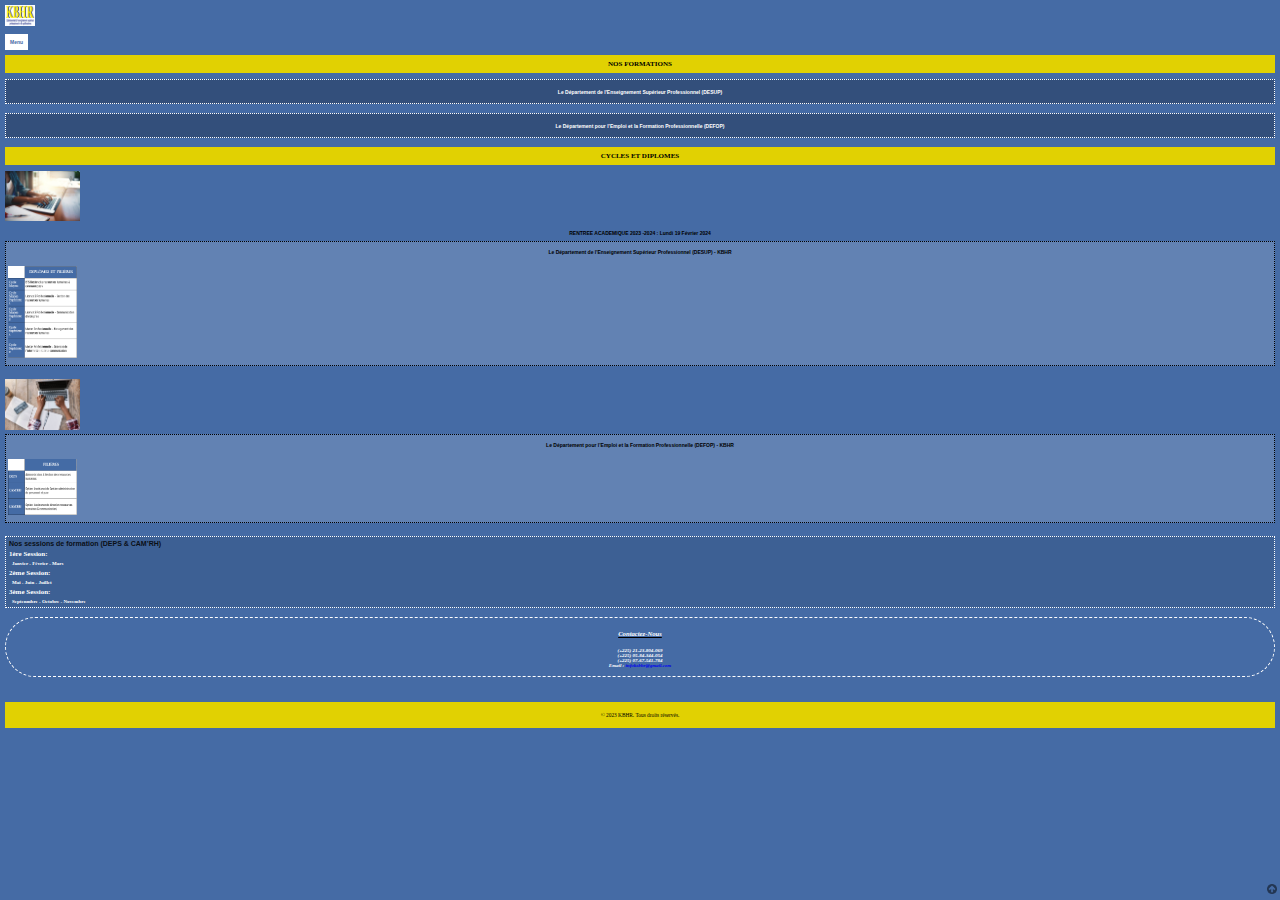
==== commit 265d8c8a: "Update nosform.html" ====
--- a/nosform.html
+++ b/nosform.html
@@ -113,7 +113,7 @@
     <img class="pm" src="istockphoto-939030682-612x612.jpg">
         <p class="rent">RENTREE ACADEMIQUE 2023 -2024  : Lundi 19 Février 2024</p>
         <div class="cup">
-            <h4 class="cup">CENTRE UNIVERSITAIRE PROFESSIONNEL (CUP) - KBHR </h4>
+            <h4 class="cup">Le Département de l'Enseignement Supérieur Professionnel (DESUP) - KBHR </h4>
             <img class="tab" src="Capture.PNG">
 </div>
 
@@ -121,7 +121,7 @@
 
     <div class="pg2"> 
         <div class="cup">
-            <h4 class="cup">CENTRE POUR L’EMPLOI ET LA FORMATION PROFESSIONNELLE (CEFOP) - KBHR</h4>
+            <h4 class="cup">Le Département pour l’Emploi et la Formation Professionnelle (DEFOP) - KBHR</h4>
             <img class="tab" src="Capture2.PNG">
     </div>
     <div class="ml">
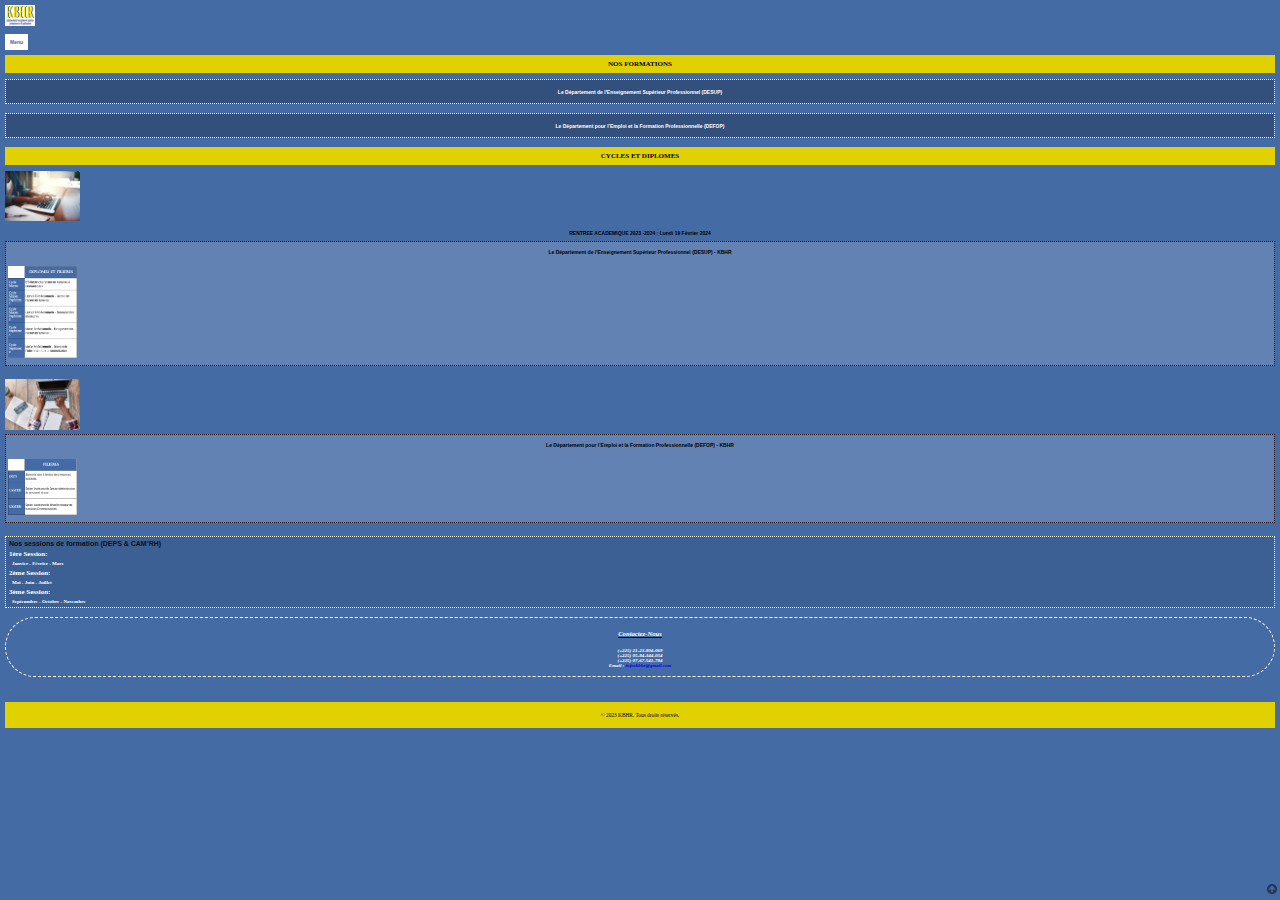
==== commit 74cb646c: "Update nosform.html" ====
--- a/nosform.html
+++ b/nosform.html
@@ -156,7 +156,7 @@
     <div class="address">
         <address>
             <h5 class="info">Contactez-Nous</h5>
-        <p class="info">(+225) 21-23-804-069 <br>(+225) 05-84-344-054 <br>(+225) 07-67-541-784 <br> Email : <a class="mail" href="mailto:infoskbhr@gmail.com">infoksbhr@gmail.com</a></p>
+        <p class="info">(+225) 21-23-804-069 <br>(+225) 05-84-344-054 <br>(+225) 07-67-541-784 <br> Email : <a class="mail" href="mailto:infoskbhr@gmail.com">infoskbhr@gmail.com</a></p>
         </address>
     </div>
     <footer>
